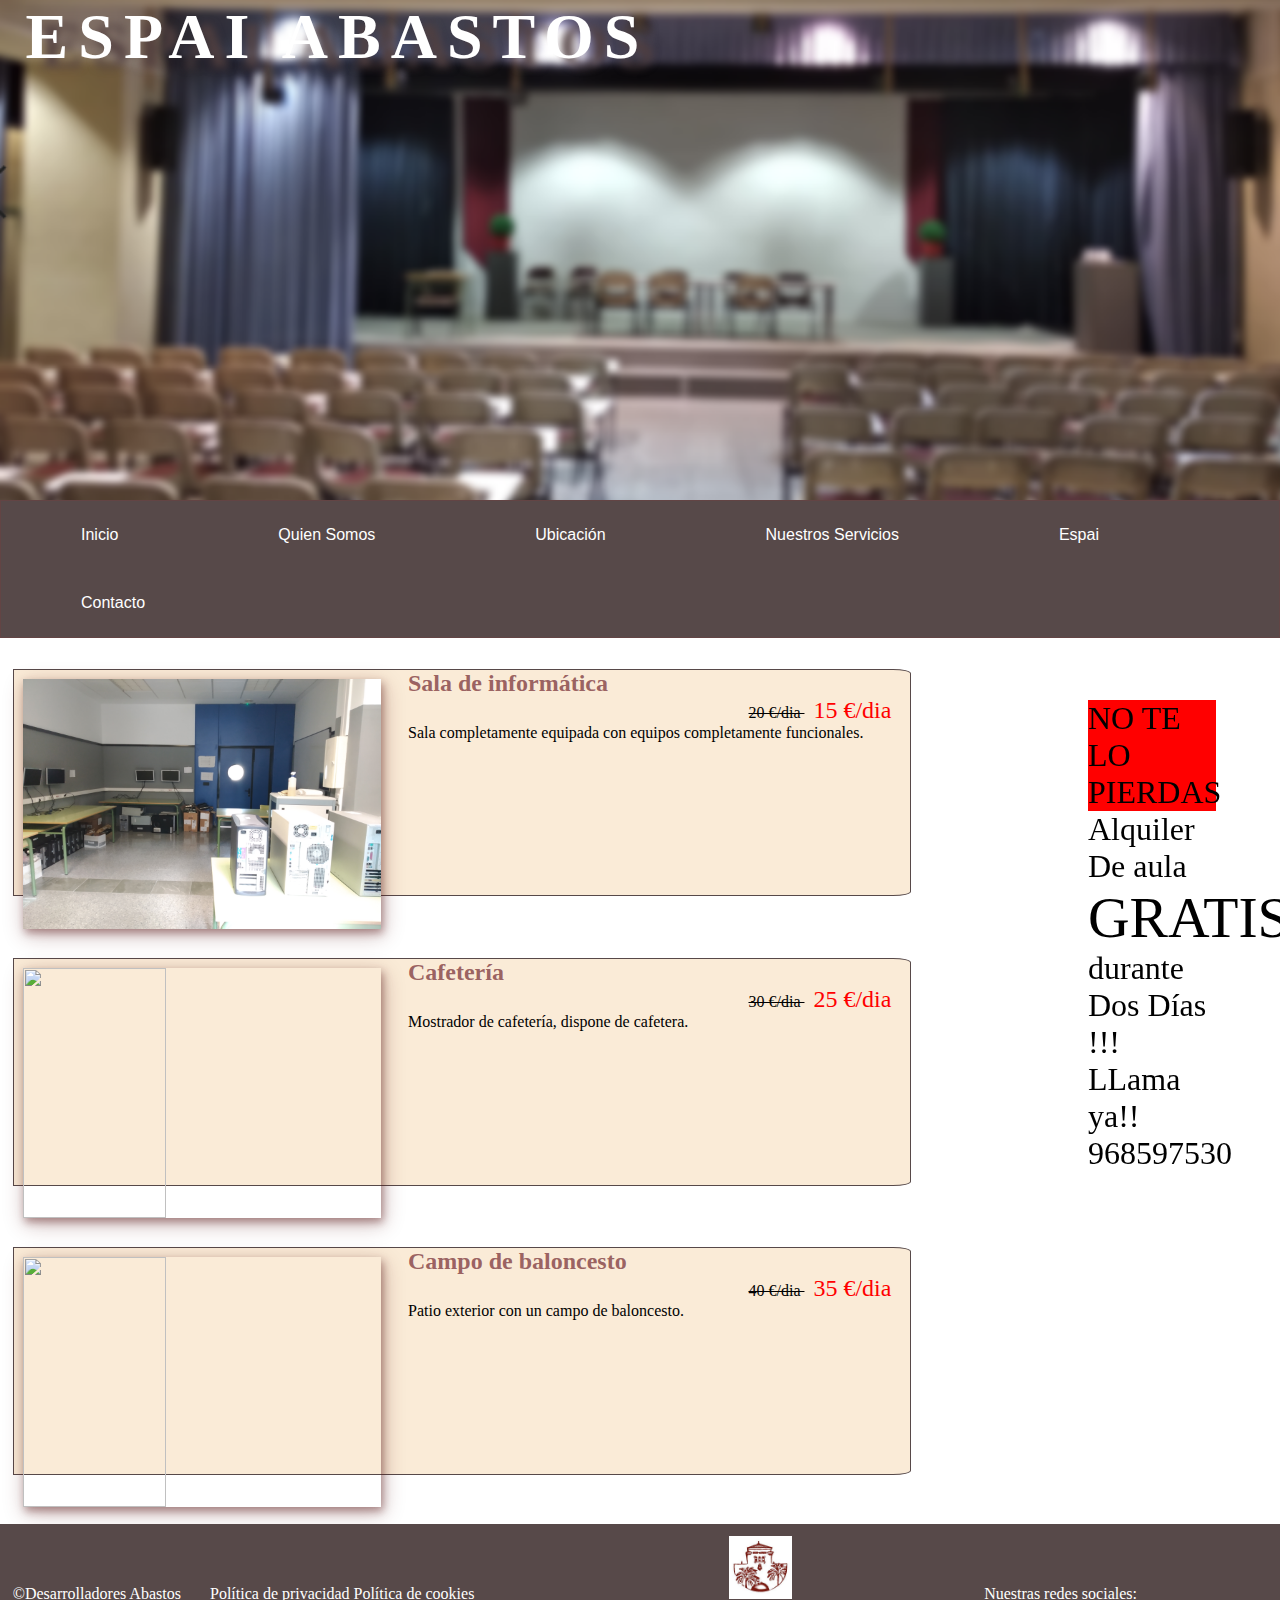
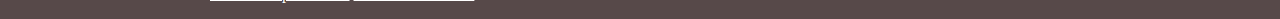
==== index.html @ 72f90120 "wissal" ====
<!DOCTYPE html>
<!-- wissal tebi  -->

<html lang="es">

<head>
    <meta charset="utf-8" />
    <meta http-equiv="X-UA-Compatible" content="IE=edge">
    <title>Espai Abastos</title>
    <meta name="viewport" content="width=device-width, initial-scale=1">
    <link rel="stylesheet" href="https://use.fontawesome.com/releases/v5.6.3/css/all.css"
        integrity="sha384-UHRtZLI+pbxtHCWp1t77Bi1L4ZtiqrqD80Kn4Z8NTSRyMA2Fd33n5dQ8lWUE00s/" crossorigin="anonymous">
    <link rel="stylesheet" type="text/css" media="screen" href="main.css" />
    <script src="main.js"></script>
    <link rel="stylesheet" href="style.css">
    <style>

    </style>
</head>

<body>
    <header>
 
        <h1 >ESPAI ABASTOS </h1>

    </header>

        <nav>
            <div id="header">
                <ul class="nav">
                    <li><a href="index.html">Inicio</a></li>
                    
                    <li><a href="quiensomos.html">Quien Somos</a></li>
                    
                    <li><a href="ubicacion.html">Ubicación</a> </li>
        
                    <li><a href="servicios.html">Nuestros Servicios</a> </li>
        
                    <li><a href="espai.html">Espai </a> </li>
        
                    <li><a href="contacto.html">Contacto</a> </li>
            </div>
        </nav>
    <!--Contenido principal:Ofertas Diana-->
    <br>
    <main id="ofertas">
        <div class="oferta">    
                <img class="sala" src="img/sala_informatica2.jpg">
                    <p><h2>Sala de informática </h2>
                        <span class="precios"><span class="antiguoPrec">20 €/dia </span> <span class="nuevoPrec"> 15 €/dia</span> </span>
                        <br>                     
                        <span class="descrip">Sala completamente equipada con equipos completamente funcionales.</span>
                    </p>
        
                </div>
                <br>
                <br>
                

        <div class="oferta">
            <img src="img/cocina_cafeteria.jpg">
            <p>
                <h2>Cafetería</h2>
                <span class="precios"><span class="antiguoPrec">30 €/dia </span> <span class="nuevoPrec"> 25 €/dia</span></span>
                <br>
                <span class="descrip">Mostrador de cafetería, dispone de cafetera.</span>
            </p>

        </div>
        <br>
        <br>
        
        <div class="oferta">
            <img src="img/patio_basquet.jpg">
            <p>
                <h2>Campo de baloncesto</h2>
                <span class="precios"><span class="antiguoPrec">40 €/dia </span> <span class="nuevoPrec"> 35 €/dia</span></span>
                <br>
                <span class="descrip">Patio exterior con un campo de baloncesto.</span>
            </p>
        </div>
        <br>
        <br>
        
    </main>
    <!--Aside wissal-->

    <aside class="aside">
      <p class="as">NO TE LO PIERDAS</p>
      <p>Alquiler De aula <span class="gran">GRATIS </span> durante Dos Días !!! LLama ya!! 968597530</p>
    </aside>
    <!--Footer Diana-->
  

    <footer>
        <p>
            <span class="copiright" title="Desarrollado por: Wissal Tebai, Enrique Pelayo, Diana Fajardo">&copy;Desarrolladores Abastos</span>
            <span class="politicas">
                <a href="https://www.aepd.es/agencia/politica-privacidad-aviso-legal.html">Política de privacidad</a>
                <a href="https://www.endesa.com/es/politica-de-cookies.html">Política de cookies</a>
            </span>
            <span class="logo"><img src="img/logoAbast.jpg"></span>
            <span class="redesSociales">
                Nuestras redes sociales:
                <a href="https://twitter.com/?lang=es"><i class="fab fa-twitter"></i></a>
                <a href="https://es-es.facebook.com/"><i class="fab fa-facebook"></i></a>
                <a href=""><i class="fab fa-google-plus-g"></i></a></span>
                
                
        </p>
        
        
    </footer>
    </body>
  
</html>
---- style.css ----
@charset "utf-8";

/* ***********Estilos generales ********************************************/
* {
    margin:0px;
    padding:0px;
}
img{
	width: 90%;
	height:250px;
}
    table{
        border: #2567A1;
	}
	
/* Encabezado */
header{
    background-image:   url("img/salon1.png") ;
    background-repeat: no-repeat ;
    background-size: cover;
 
    font-weight: 100%;
    height: 500px;
}
.abast{
    width: 10%;
    height: 100px;
    text-align: right;
    position: relative;
    border:1px solid rgb(87, 73, 73);

    margin-top: 0%;
    margin-left: 90%;
    border-radius: 0% 2% 2% 0%; 
    

}
/* imagen y texto  */
.salon{
width: 100%;
height: 300px;

}
h1 {
    font-size:400%;
    font-weight: bold;
    letter-spacing: 10px;
     margin-left: 2%;
    text-shadow: rgb(82, 64, 64) 15px 9px 9px;
    text-transform: uppercase;
    color: white;
    margin-top: %;
    
  }
#header {
    margin:auto;
    width:100%;
    font-family:Arial, Helvetica, sans-serif;
    background-color:rgb(87, 73, 73);
}

/* Lista-navegador */
nav{
    position:sticky;
    top:0;
    width: 100%;
    
}
ul{
    list-style:none;
    overflow: hidden;
    border : 1px solid rgba(100, 68, 68, 0.932);
}
.nav li a {
    background-color: rgb(87, 73, 73);
    color:rgb(255, 255, 255);
    font-family: inherit;
   
    text-decoration:none;
    font-size: 100%;
    padding:25px 80px;
	display:block; 
	float:left;
	
}

.nav li a:hover {
    background-color:rgba(212, 188, 155, 0.829);
}
/* Ofertas*/
.oferta {
    width:70%;
    height: 70%;
    clear:both;
    border:1px solid rgb(87, 73, 73);
    padding-bottom: 12%;
    margin:1%;
    border-radius: 0% 2% 2% 0%; 
    background-color: antiquewhite;
}

.oferta img{
    width:40%;
    height: ;
    box-shadow:
	2px 4px 8px 0 rgba(87,20,20,0.4),
	2px 6px 20px 0 rgba(87,20,20,0.3);
}
.oferta img,.oferta p{
    float:left;
    margin:1%;
}
.oferta h2{
    color:rgba(146, 86, 86, 0.922);
}
.precios{
    margin-left: 40%;
}
.antiguoPrec{
    text-decoration: line-through;
}
.nuevoPrec{
    font-size: 150%;
    color:red;
    margin-left: 1%;
}

/* ***************Aside************* */
aside{
    color: black;
   
    font-size: 200%;
    width: 10%;
    height: 20px;
    margin-left:85%;
    position:absolute;
    top: 700px;
    
}

.as{
    background-color: red;
}

.gran{
    font-size: 180%;
}


/* ***************Contenido Quien Somos************* */
.titulo{
color: black;
font-size:200%;
font-weight: bold;
letter-spacing: 8px;
 margin-left: 2%;
text-shadow: rgb(82, 64, 64) 3px 3px 3px;
text-transform: uppercase;
;
margin-top: 2%;
}
body.som{
background-color: rgb(245, 237, 215);
}
.speech-bubble {
    background: rgb(201, 182, 141);
    color: #FFF; 
    font-family: Arial, Sans-serif;
    font-size: 12px;
    padding: 20px 10px 10px 10px;
    text-align : center;
    width: 500px;
    height: 500px;
    -moz-border-radius: px;
    -webkit-border-radius: 10px;
    border-radius: 10px;
    font-size: 100%;
}
.somos{
    font-size: 150%;
    font-style: oblique;
    font-family: Cambria, Cochin, Georgia, Times, 'Times New Roman', serif;
}
ul.ok{
    color: black;
    border:5px rgb(65, 44, 44) solid;
    
    
}


/* *******************Footer******************* */
footer{
    position:sticky;
    clear: both;
    background-color: rgb(87, 73, 73);
    color:white;
    padding:1%;
}
footer a{
    color:white;

    
}
footer img{
    width:5%;
    height: 5%;
    margin-left:20%;
}
.politicas{
    margin-left:2%;
}
.redesSociales{
    margin-left:15%;
    
}
.fab{
    font-size: 170%;
    margin:1%;   
}
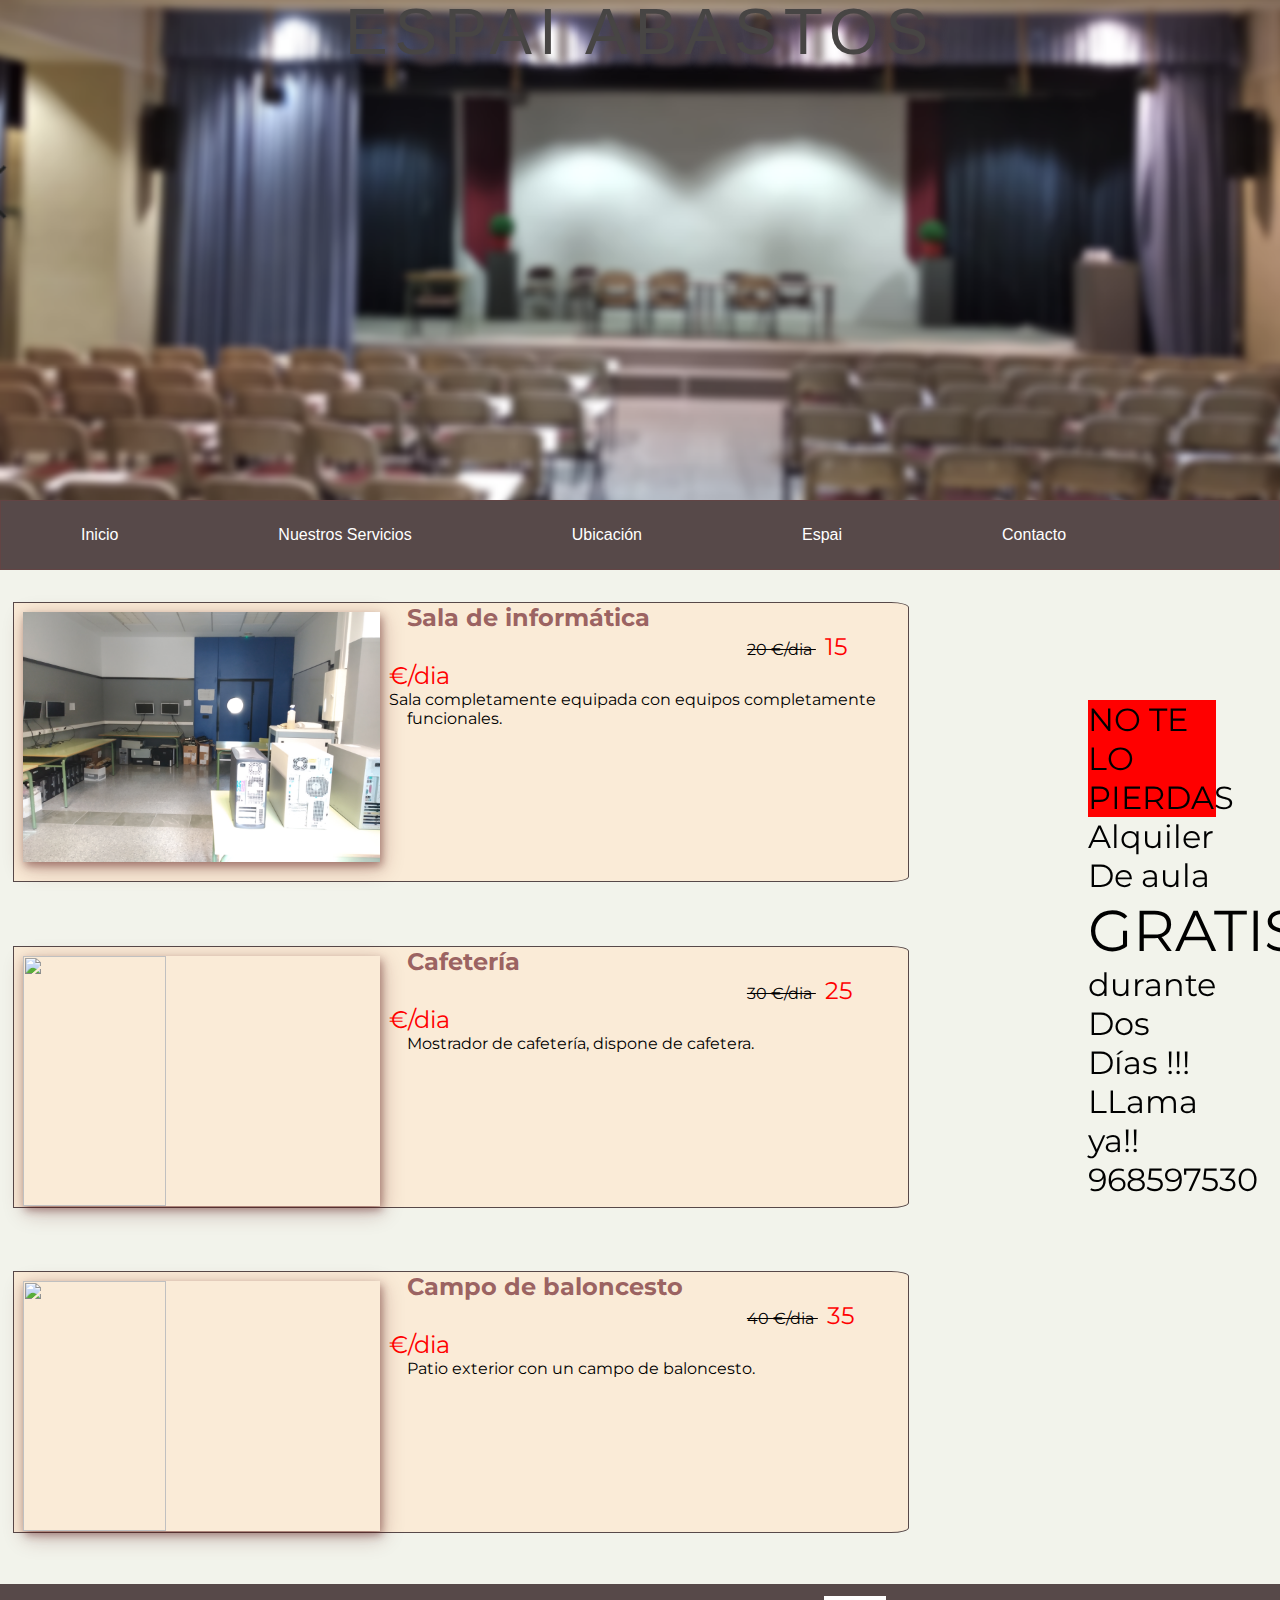
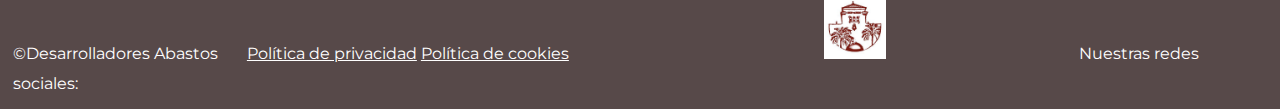
==== commit ce518c38: "Wissal falta terminar" ====
--- a/index.html
+++ b/index.html
@@ -20,48 +20,49 @@
 
 <body>
     <header>
- 
-        <h1 >ESPAI ABASTOS </h1>
+
+        <h1>ESPAI ABASTOS </h1>
 
     </header>
 
-        <nav>
-            <div id="header">
-                <ul class="nav">
-                    <li><a href="index.html">Inicio</a></li>
-                    
-                    <li><a href="quiensomos.html">Quien Somos</a></li>
-                    
-                    <li><a href="ubicacion.html">Ubicación</a> </li>
-        
-                    <li><a href="servicios.html">Nuestros Servicios</a> </li>
-        
-                    <li><a href="espai.html">Espai </a> </li>
-        
-                    <li><a href="contacto.html">Contacto</a> </li>
-            </div>
-        </nav>
+    <nav>
+        <div id="header">
+            <ul class="nav">
+                <li><a href="index.html">Inicio</a></li>
+
+                <li><a href="quiensomos.html">Nuestros Servicios</a></li>
+
+                <li><a href="ubicacion.html">Ubicación</a> </li>
+
+                <li><a href="espai.html">Espai </a> </li>
+
+                <li><a href="contacto.html">Contacto</a> </li>
+        </div>
+    </nav>
     <!--Contenido principal:Ofertas Diana-->
     <br>
     <main id="ofertas">
-        <div class="oferta">    
-                <img class="sala" src="img/sala_informatica2.jpg">
-                    <p><h2>Sala de informática </h2>
-                        <span class="precios"><span class="antiguoPrec">20 €/dia </span> <span class="nuevoPrec"> 15 €/dia</span> </span>
-                        <br>                     
-                        <span class="descrip">Sala completamente equipada con equipos completamente funcionales.</span>
-                    </p>
-        
-                </div>
+        <div class="oferta">
+            <img class="sala" src="img/sala_informatica2.jpg">
+            <p>
+                <h2>Sala de informática </h2>
+                <span class="precios"><span class="antiguoPrec">20 €/dia </span> <span class="nuevoPrec"> 15
+                        €/dia</span> </span>
                 <br>
-                <br>
-                
+                <span class="descrip">Sala completamente equipada con equipos completamente funcionales.</span>
+            </p>
+
+        </div>
+        <br>
+        <br>
+
 
         <div class="oferta">
             <img src="img/cocina_cafeteria.jpg">
             <p>
                 <h2>Cafetería</h2>
-                <span class="precios"><span class="antiguoPrec">30 €/dia </span> <span class="nuevoPrec"> 25 €/dia</span></span>
+                <span class="precios"><span class="antiguoPrec">30 €/dia </span> <span class="nuevoPrec"> 25
+                        €/dia</span></span>
                 <br>
                 <span class="descrip">Mostrador de cafetería, dispone de cafetera.</span>
             </p>
@@ -69,32 +70,35 @@
         </div>
         <br>
         <br>
-        
+
         <div class="oferta">
             <img src="img/patio_basquet.jpg">
             <p>
                 <h2>Campo de baloncesto</h2>
-                <span class="precios"><span class="antiguoPrec">40 €/dia </span> <span class="nuevoPrec"> 35 €/dia</span></span>
+                <span class="precios"><span class="antiguoPrec">40 €/dia </span> <span class="nuevoPrec"> 35
+                        €/dia</span></span>
                 <br>
                 <span class="descrip">Patio exterior con un campo de baloncesto.</span>
             </p>
         </div>
         <br>
         <br>
-        
+
     </main>
     <!--Aside wissal-->
 
     <aside class="aside">
-      <p class="as">NO TE LO PIERDAS</p>
-      <p>Alquiler De aula <span class="gran">GRATIS </span> durante Dos Días !!! LLama ya!! 968597530</p>
+        <p class="as">NO TE LO PIERDAS</p>
+        <p>Alquiler De aula <span class="gran">GRATIS </span> durante Dos Días !!! LLama ya!! 968597530</p>
     </aside>
     <!--Footer Diana-->
-  
+
 
     <footer>
         <p>
-            <span class="copiright" title="Desarrollado por: Wissal Tebai, Enrique Pelayo, Diana Fajardo">&copy;Desarrolladores Abastos</span>
+            <span class="copiright"
+                title="Desarrollado por: Wissal Tebai, Enrique Pelayo, Diana Fajardo">&copy;Desarrolladores
+                Abastos</span>
             <span class="politicas">
                 <a href="https://www.aepd.es/agencia/politica-privacidad-aviso-legal.html">Política de privacidad</a>
                 <a href="https://www.endesa.com/es/politica-de-cookies.html">Política de cookies</a>
@@ -105,14 +109,12 @@
                 <a href="https://twitter.com/?lang=es"><i class="fab fa-twitter"></i></a>
                 <a href="https://es-es.facebook.com/"><i class="fab fa-facebook"></i></a>
                 <a href=""><i class="fab fa-google-plus-g"></i></a></span>
-                
-                
+            <audio src="totheendsofthegalaxy.mp3" autoplay loop></audio>
+
         </p>
-        
-        
+
+
     </footer>
-    </body>
-  
-</html>
-   
+</body>
 
+</html>--- a/style.css
+++ b/style.css
@@ -1,4 +1,5 @@
 @charset "utf-8";
+@import url(https://fonts.googleapis.com/css?family=Montserrat:400,700);
 
 /* ***********Estilos generales ********************************************/
 * {
@@ -49,8 +50,6 @@
     text-shadow: rgb(82, 64, 64) 15px 9px 9px;
     text-transform: uppercase;
     color: white;
-    margin-top: %;
-    
   }
 #header {
     margin:auto;
@@ -101,7 +100,7 @@
 
 .oferta img{
     width:40%;
-    height: ;
+    /*¿Porque esto esta vacio?¿no seria mejor borrarlo directamente? Pues se quita y yau no hace falta preguntar, si algo molesta y no afecta en nada, fuera*/
     box-shadow:
 	2px 4px 8px 0 rgba(87,20,20,0.4),
 	2px 6px 20px 0 rgba(87,20,20,0.3);
@@ -175,6 +174,9 @@
     -webkit-border-radius: 10px;
     border-radius: 10px;
     font-size: 100%;
+    float:left;
+    margin-left: 10%;
+    margin-bottom: 5%;
 }
 .somos{
     font-size: 150%;
@@ -187,6 +189,428 @@
     
     
 }
+.speech-bubble a{
+  color:white;
+}
+.speech-bubble img{
+  
+}
+/* ***************Contenido Contacto***************** */
+
+html {
+  font-family: 'Montserrat', Arial, sans-serif;
+  -ms-text-size-adjust: 100%;
+  -webkit-text-size-adjust: 100%;
+}
+
+body {
+  background: #F2F3EB;
+}
+
+button {
+  overflow: visible;
+}
+
+button, select {
+  text-transform: none;
+}
+
+button, input, select, textarea {
+  color: #5A5A5A;
+  font: inherit;
+  margin: 0;
+}
+
+input {
+  line-height: normal;
+}
+
+textarea {
+  overflow: auto;
+}
+
+#container {
+  border: solid 3px #474544;
+  max-width: 768px;
+  margin: 60px auto;
+  position: relative;
+}
+
+form {
+  padding: 37.5px;
+  margin: 50px 0;
+}
+
+h1 {
+  color: #474544;
+  font-size: 32px;
+  font-weight: 700;
+  letter-spacing: 7px;
+  text-align: center;
+  text-transform: uppercase;
+}
+
+.underline {
+  border-bottom: solid 2px #474544;
+  margin: -0.512em auto;
+  width: 80px;
+}
+
+.icon_wrapper {
+  margin: 50px auto 0;
+  width: 100%;
+}
+
+.icon {
+  display: block;
+  fill: #474544;
+  height: 50px;
+  margin: 0 auto;
+  width: 50px;
+}
+
+.email {
+	float: right;
+	width: 45%;
+}
+
+input[type='text'], [type='email'], select, textarea {
+	background: none;
+  border: none;
+	border-bottom: solid 2px #474544;
+	color: #474544;
+	font-size: 1.000em;
+  font-weight: 400;
+  letter-spacing: 1px;
+	margin: 0em 0 1.875em 0;
+	padding: 0 0 0.875em 0;
+  text-transform: uppercase;
+	width: 100%;
+	-webkit-box-sizing: border-box;
+	-moz-box-sizing: border-box;
+	-ms-box-sizing: border-box;
+	-o-box-sizing: border-box;
+	box-sizing: border-box;
+	-webkit-transition: all 0.3s;
+	-moz-transition: all 0.3s;
+	-ms-transition: all 0.3s;
+	-o-transition: all 0.3s;
+	transition: all 0.3s;
+}
+
+input[type='text']:focus, [type='email']:focus, textarea:focus {
+	outline: none;
+	padding: 0 0 0.875em 0;
+}
+
+.message {
+	float: none;
+}
+
+.name {
+	float: left;
+	width: 45%;
+}
+
+select {
+  background: url('https://cdn4.iconfinder.com/data/icons/ionicons/512/icon-ios7-arrow-down-32.png') no-repeat right;
+  outline: none;
+  -moz-appearance: none;
+  -webkit-appearance: none;
+}
+
+select::-ms-expand {
+  display: none;
+}
+
+.subject {
+  width: 100%;
+}
+
+.telephone {
+  width: 100%;
+}
+
+textarea {
+	line-height: 150%;
+	height: 150px;
+	resize: none;
+  width: 100%;
+}
+
+::-webkit-input-placeholder {
+	color: #474544;
+}
+
+:-moz-placeholder { 
+	color: #474544;
+	opacity: 1;
+}
+
+::-moz-placeholder {
+	color: #474544;
+	opacity: 1;
+}
+
+:-ms-input-placeholder {
+	color: #474544;
+}
+
+#form_button {
+  background: none;
+  border: solid 2px #474544;
+  color: #474544;
+  cursor: pointer;
+  display: inline-block;
+  font-family: 'Helvetica', Arial, sans-serif;
+  font-size: 0.875em;
+  font-weight: bold;
+  outline: none;
+  padding: 20px 35px;
+  text-transform: uppercase;
+  -webkit-transition: all 0.3s;
+	-moz-transition: all 0.3s;
+	-ms-transition: all 0.3s;
+	-o-transition: all 0.3s;
+	transition: all 0.3s;
+}
+
+#form_button:hover {
+  background: #474544;
+  color: #F2F3EB;
+}
+
+@media screen and (max-width: 768px) {
+  #container {
+    margin: 20px auto;
+    width: 95%;
+  }
+}
+
+@media screen and (max-width: 480px) {
+  h1 {
+    font-size: 26px;
+  }
+  
+  .underline {
+    width: 68px;
+  }
+  
+  #form_button {
+    padding: 15px 25px;
+  }
+}
+
+@media screen and (max-width: 420px) {
+  h1 {
+    font-size: 18px;
+  }
+  
+  .icon {
+    height: 35px;
+    width: 35px;
+  }
+  
+  .underline {
+    width: 53px;
+  }
+  
+  input[type='text'], [type='email'], select, textarea {
+    font-size: 0.875em;
+  }
+}
+
+body {
+  margin: 0;
+  padding: 0;
+  font-family: 'montserrat', sans-serif;
+}
+
+.container {
+  position: absolute;
+  width: 100%;
+  top:150%;
+  transform: translateY(-50%);
+  text-align: center;
+}
+
+.content {
+  width: 220px;
+  height: 140px;
+  display: inline-block;
+  background: #3498db;
+  margin: 10px;
+  color: white;
+  position: relative;
+  cursor: pointer;
+}
+
+.content:hover i{
+  transform: translateY(-40px);
+}
+
+.content i {
+  position: absolute;
+  left: 0;
+  top: 0;
+  width: 100%;
+  height: 100%;
+  font-size: 30px;
+  line-height: 140px;
+  background: #34495e;
+  z-index: 1;
+  transition: transform 0.6s;
+}
+
+.content span {
+  position: absolute;
+  width: 100%;
+  left: 0;
+  bottom: 0;
+  padding: 10px 0;
+}
+
+/* ***********************Ubicacion ********************* */
+#donde h3{
+    font-size: 150%;
+    font-family:Arial, Helvetica, sans-serif;
+    color:rgb(87, 73, 73);
+}
+.infoDonde{
+   margin: 5% 10%;
+   float:left;
+   font-size: 150%;
+}
+.infoDonde ol li{
+  list-style: none;
+}
+.margin1{
+  margin-left: 5%;
+}
+
+
+
+
+/* ****************Espai******************* */
+
+.gallery {
+  display: flex;
+  flex-direction:row;
+  flex-wrap: wrap;
+  justify-content: flex-start;
+}
+
+.gallery img {
+  flex: 1 1 auto;
+  width: auto;
+  height: auto;
+  min-width: 200px;
+  max-height: 500px;
+  margin: 10px;
+  object-fit: cover; 
+  transition: transform .2s;
+}
+
+.gallery:hover img {
+  filter: blur(1px) brightness(.8) grayscale(.7);
+  transform: scale(.8);
+}
+
+.gallery img:hover {
+  filter: blur(0);
+  transform: scale(1);
+}
+
+.top {object-position: top;}
+.bottom {object-position: bottom;}
+.center {object-position: center;}
+.left {object-position: left;}
+.right {object-position:right;}
+
+
+
+
+
+.video-container {
+  height: 50vh;
+  position: relative;
+  overflow: hidden;
+  @media(min-width: 600px) {
+    height: 100vh;
+  }
+}
+
+video {
+  object-fit: cover;
+  position: absolute;
+  height: 100%;
+  width: 100%;
+  top: 0;
+  left: 0;
+}
+
+
+
+
+
+
+
+
+
+/*** A E S T H E T I C S ***/
+/***************************/
+
+* {
+  box-sizing: border-box;
+}
+
+
+
+
+.video-container:after {
+  content: '';
+  display: block;
+  height: 100%;
+  width: 100%;
+  position: absolute;
+  top: 0;
+  left: 0;
+  background: rgba(black, .2);
+  z-index: 1;
+}
+
+h1 {
+  text-transform: uppercase;
+  font-weight: 200;
+  margin: 0 0 1rem;
+  padding: 0;
+  line-height: 1;
+  font-family: Futura, Helvetica, sans-serif;
+  font-size: 5vw;
+    
+  }
+
+
+
+.callout {
+  position: relative;
+  display: flex;
+  justify-content: center;
+  align-items: center;
+  flex-direction: column;
+  height: 100%;
+  text-align: center;
+  position: relative;
+  z-index: 10;
+}
+
+
+  
+
+
+
+
+
 
 
 /* *******************Footer******************* */
@@ -196,11 +620,11 @@
     background-color: rgb(87, 73, 73);
     color:white;
     padding:1%;
+    clear:both;
+    
 }
 footer a{
-    color:white;
-
-    
+    color:white;  
 }
 footer img{
     width:5%;
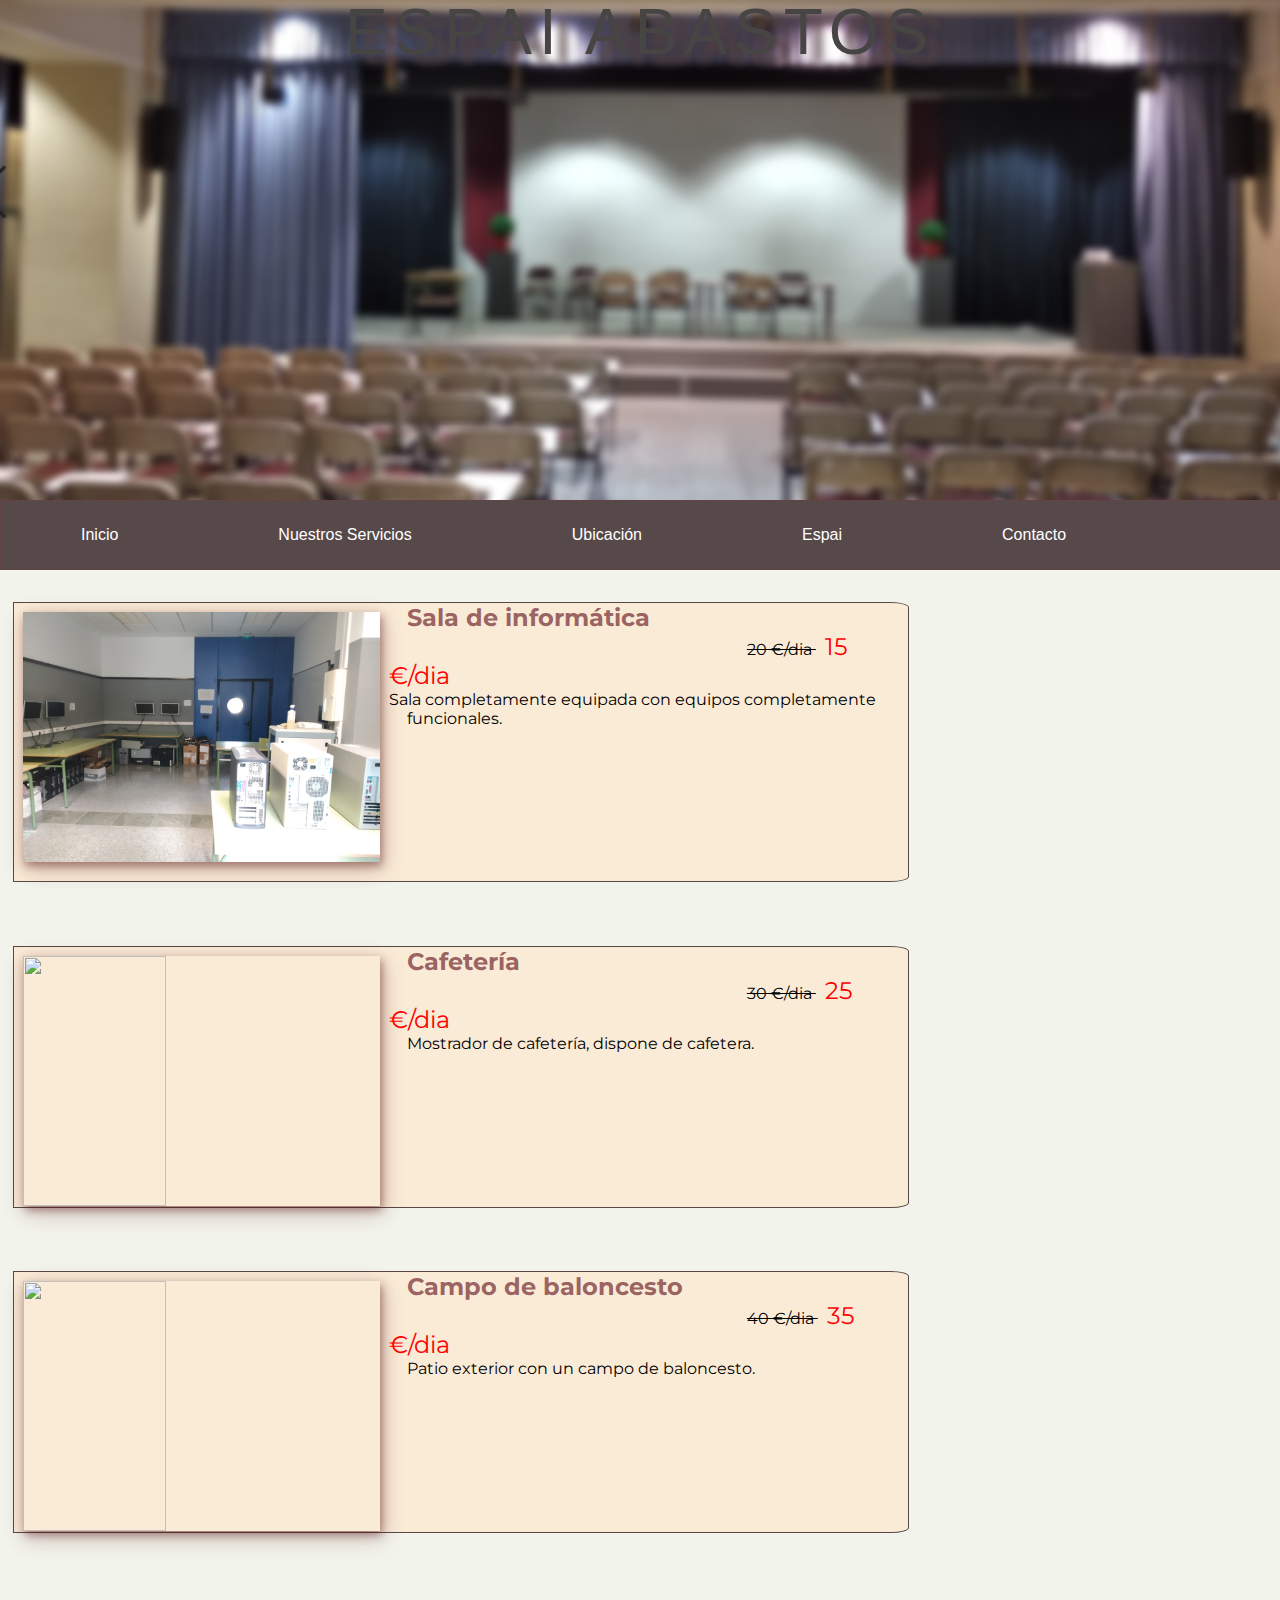
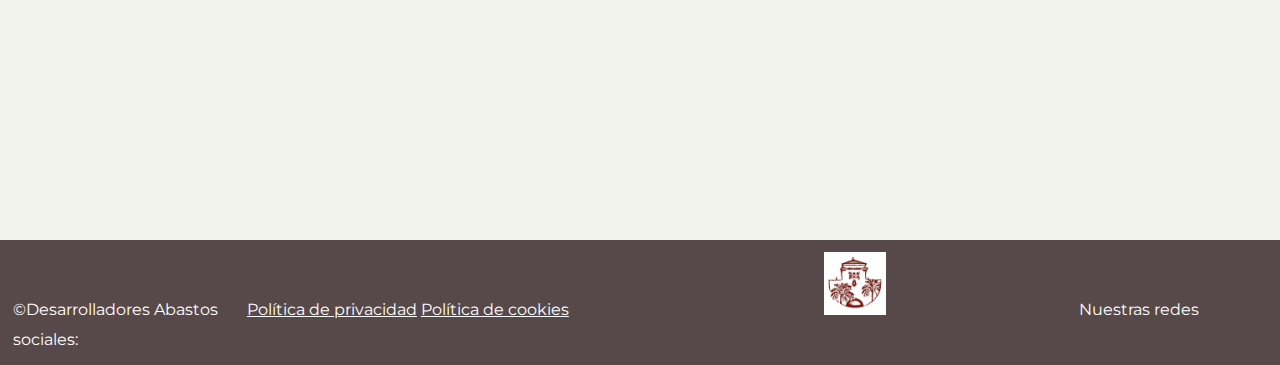
==== commit 2a097ad5: "wissal" ====
--- a/index.html
+++ b/index.html
@@ -87,10 +87,7 @@
     </main>
     <!--Aside wissal-->
 
-    <aside class="aside">
-        <p class="as">NO TE LO PIERDAS</p>
-        <p>Alquiler De aula <span class="gran">GRATIS </span> durante Dos Días !!! LLama ya!! 968597530</p>
-    </aside>
+   
     <!--Footer Diana-->
 
 
@@ -101,7 +98,9 @@
                 Abastos</span>
             <span class="politicas">
                 <a href="https://www.aepd.es/agencia/politica-privacidad-aviso-legal.html">Política de privacidad</a>
-                <a href="https://www.endesa.com/es/politica-de-cookies.html">Política de cookies</a>
+                <a href="https://www.endesa.com/es/polit
+       
+                ica-de-cookies.html">Política de cookies</a>
             </span>
             <span class="logo"><img src="img/logoAbast.jpg"></span>
             <span class="redesSociales">
--- a/style.css
+++ b/style.css
@@ -29,11 +29,9 @@
     text-align: right;
     position: relative;
     border:1px solid rgb(87, 73, 73);
-
     margin-top: 0%;
     margin-left: 90%;
     border-radius: 0% 2% 2% 0%; 
-    
 
 }
 /* imagen y texto  */
@@ -238,7 +236,7 @@
 
 form {
   padding: 37.5px;
-  margin: 50px 0;
+  margin: 0px 0;
 }
 
 h1 {
@@ -432,6 +430,7 @@
   top:150%;
   transform: translateY(-50%);
   text-align: center;
+  margin-top:20%;
 }
 
 .content {
@@ -443,6 +442,7 @@
   color: white;
   position: relative;
   cursor: pointer;
+  margin-top: 30%
 }
 
 .content:hover i{
@@ -605,12 +605,6 @@
 }
 
 
-  
-
-
-
-
-
 
 
 /* *******************Footer******************* */
@@ -621,6 +615,7 @@
     color:white;
     padding:1%;
     clear:both;
+    margin-top: 20%; 
     
 }
 footer a{
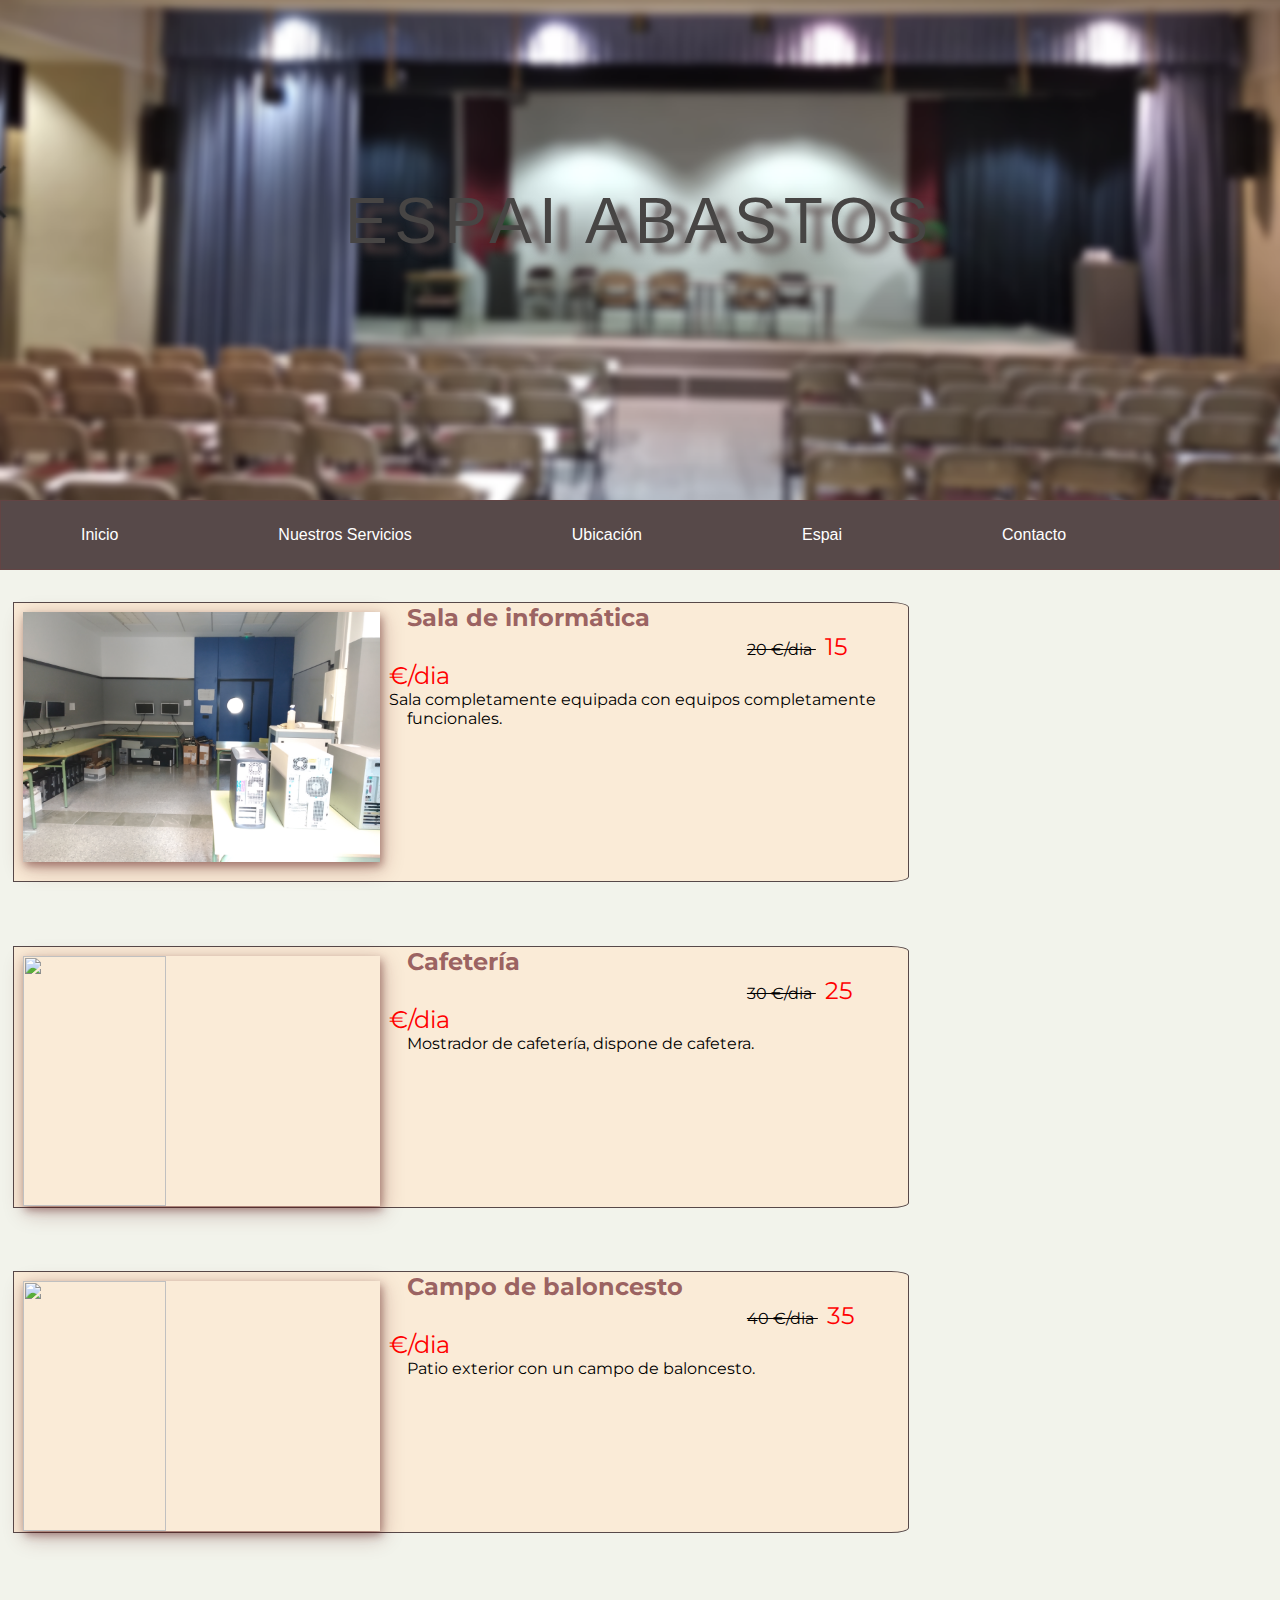
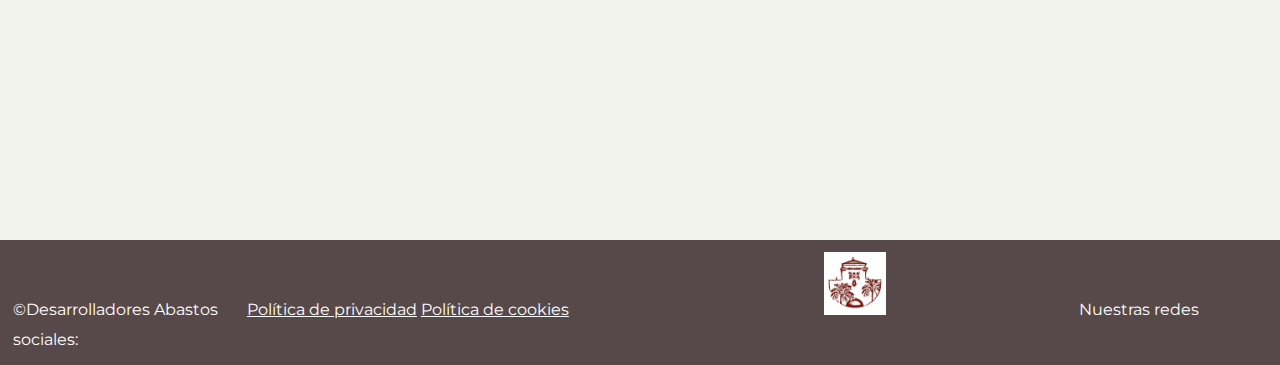
==== commit 36d8c768: "alineado" ====
--- a/index.html
+++ b/index.html
@@ -20,9 +20,9 @@
 
 <body>
     <header>
-
-        <h1>ESPAI ABASTOS </h1>
-
+        
+        <h1 class="abast">ESPAI ABASTOS </h1>
+        
     </header>
 
     <nav>
@@ -108,7 +108,7 @@
                 <a href="https://twitter.com/?lang=es"><i class="fab fa-twitter"></i></a>
                 <a href="https://es-es.facebook.com/"><i class="fab fa-facebook"></i></a>
                 <a href=""><i class="fab fa-google-plus-g"></i></a></span>
-            <audio src="totheendsofthegalaxy.mp3" autoplay loop></audio>
+        
 
         </p>
 
--- a/style.css
+++ b/style.css
@@ -1,5 +1,8 @@
 @charset "utf-8";
 @import url(https://fonts.googleapis.com/css?family=Montserrat:400,700);
+@import "compass/css3";
+@import "compass/reset";
+@import "compass/css3";
 
 /* ***********Estilos generales ********************************************/
 * {
@@ -19,21 +22,11 @@
     background-image:   url("img/salon1.png") ;
     background-repeat: no-repeat ;
     background-size: cover;
- 
     font-weight: 100%;
     height: 500px;
-}
-.abast{
-    width: 10%;
-    height: 100px;
-    text-align: right;
-    position: relative;
-    border:1px solid rgb(87, 73, 73);
-    margin-top: 0%;
-    margin-left: 90%;
-    border-radius: 0% 2% 2% 0%; 
-
-}
+    padding-top: 5cm;
+}
+
 /* imagen y texto  */
 .salon{
 width: 100%;
@@ -44,7 +37,7 @@
     font-size:400%;
     font-weight: bold;
     letter-spacing: 10px;
-     margin-left: 2%;
+    margin-left: 2%;
     text-shadow: rgb(82, 64, 64) 15px 9px 9px;
     text-transform: uppercase;
     color: white;
@@ -98,7 +91,6 @@
 
 .oferta img{
     width:40%;
-    /*¿Porque esto esta vacio?¿no seria mejor borrarlo directamente? Pues se quita y yau no hace falta preguntar, si algo molesta y no afecta en nada, fuera*/
     box-shadow:
 	2px 4px 8px 0 rgba(87,20,20,0.4),
 	2px 6px 20px 0 rgba(87,20,20,0.3);
@@ -190,9 +182,7 @@
 .speech-bubble a{
   color:white;
 }
-.speech-bubble img{
-  
-}
+
 /* ***************Contenido Contacto***************** */
 
 html {
@@ -550,13 +540,6 @@
 }
 
 
-
-
-
-
-
-
-
 /*** A E S T H E T I C S ***/
 /***************************/
 
@@ -603,10 +586,48 @@
   position: relative;
   z-index: 10;
 }
-
-
-
-
+/* *********reserva*************** */
+
+.form-group{
+  margin: 10%;
+background-color: rgb(248, 216, 175);
+border: rgb(110, 64, 2) 3px solid;
+}
+ .reserva{
+font-size: 300%;
+text-align: center;
+margin-top: 10%;
+ }
+ .escribe{
+   border: #006505 solid 2px;
+ }
+
+/* ***********Boton Reserva */
+
+
+.botonr{
+  text-decoration: none;
+  padding: 3px;
+  padding-left: 10px;
+  padding-right: 10px;
+  font-family: helvetica;
+  font-weight: 300;
+  height: 100px;
+  font-size: 30px;
+  width: 300px;
+  font-style: italic;
+  color: #006505;
+  background-color: #82b085;
+  border-radius: 15px;
+  border: 3px double #006505;
+  margin-left: 40%;
+
+}
+
+.botonr:hover{
+  opacity: 0.6;
+  text-decoration: none;
+}
 /* *******************Footer******************* */
 footer{
     position:sticky;
@@ -637,8 +658,3 @@
     font-size: 170%;
     margin:1%;   
 }
-
-
-
-
-
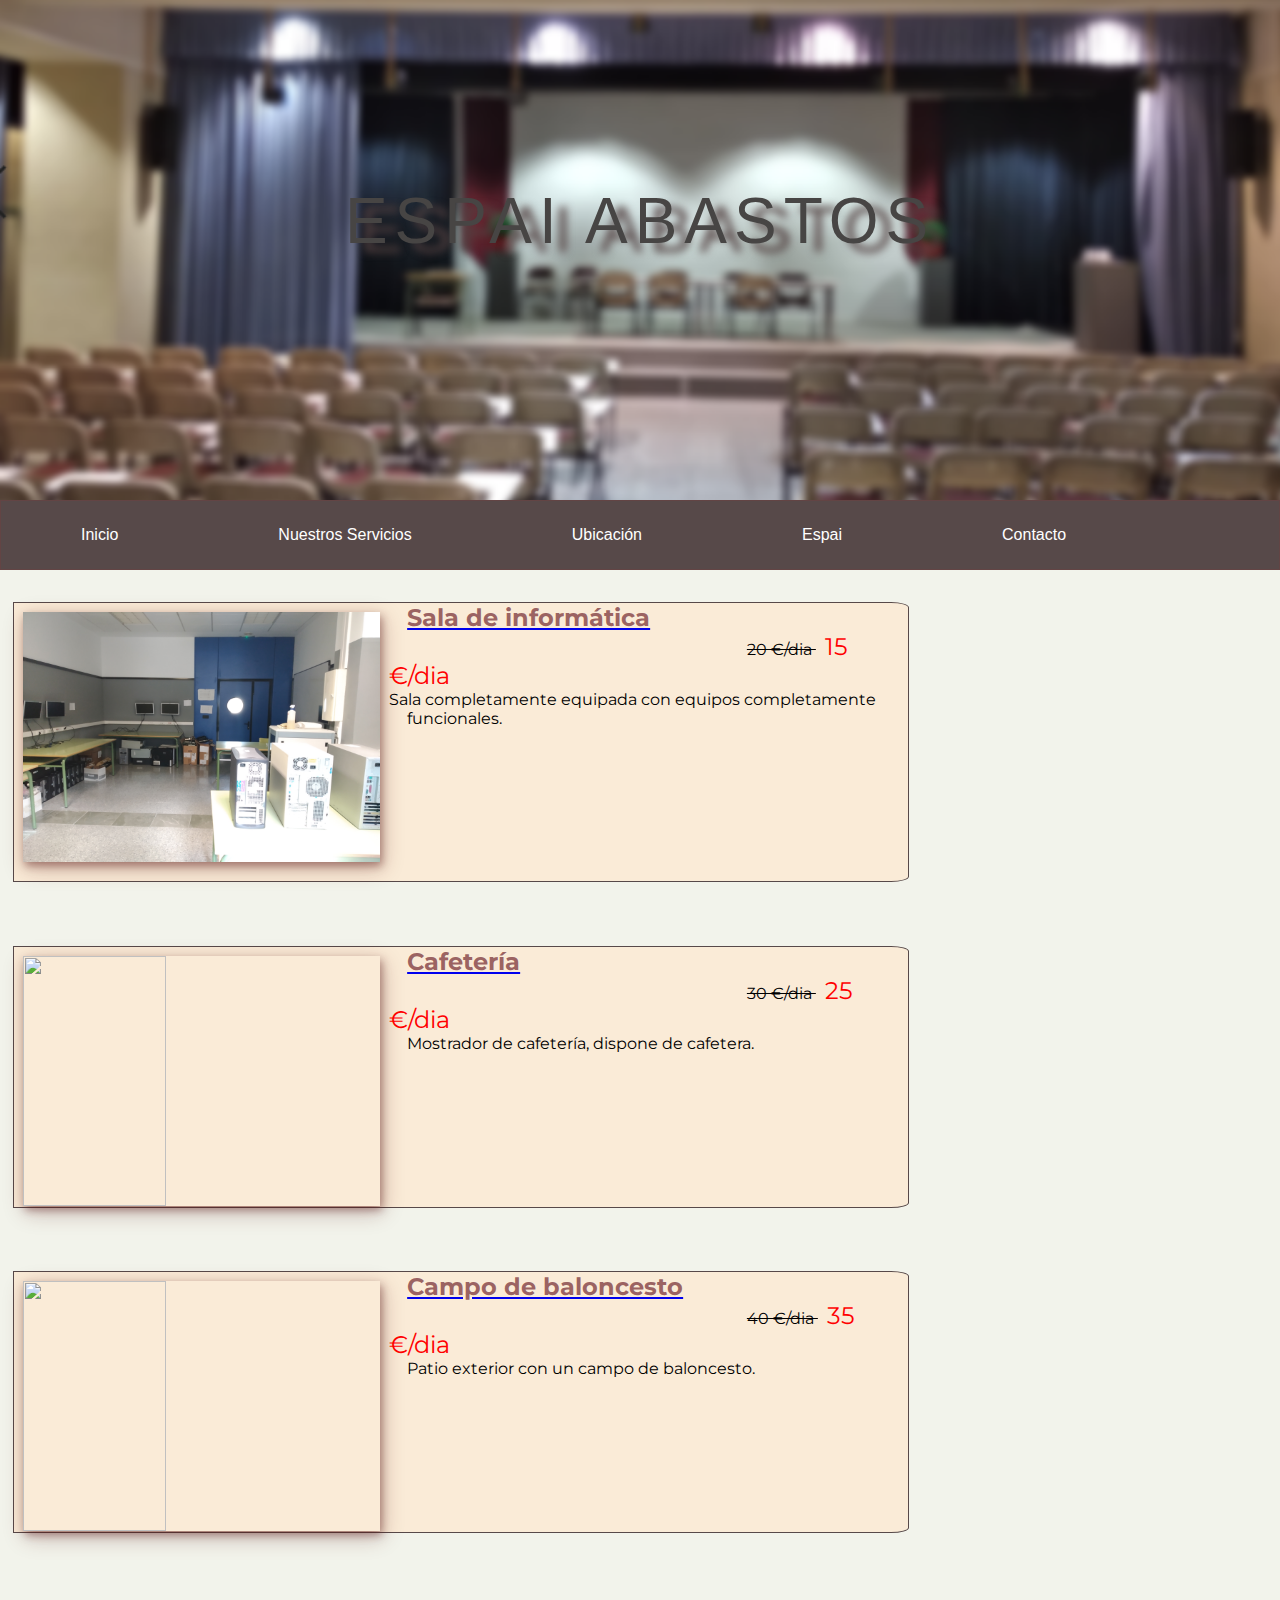
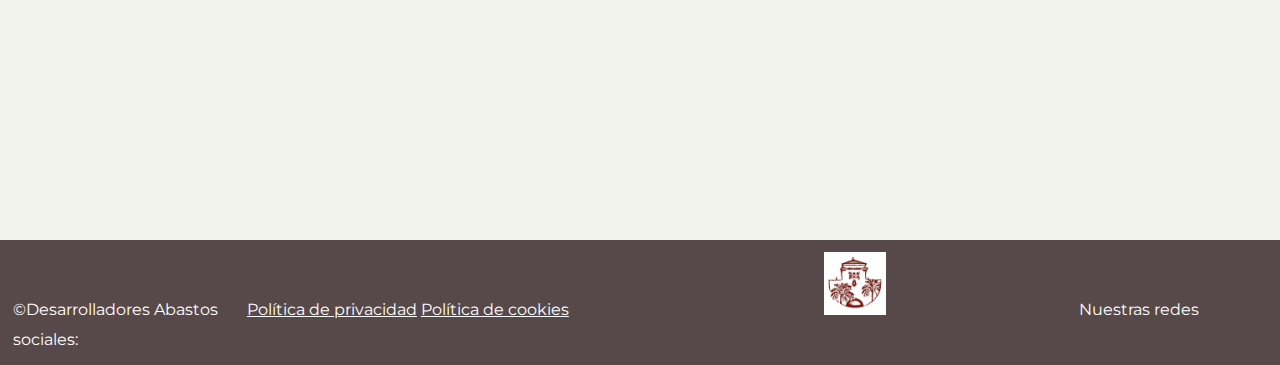
==== commit d432cdb8: "ajuste" ====
--- a/index.html
+++ b/index.html
@@ -43,9 +43,10 @@
     <br>
     <main id="ofertas">
         <div class="oferta">
+            <a href="espai.html#informatica1">
             <img class="sala" src="img/sala_informatica2.jpg">
             <p>
-                <h2>Sala de informática </h2>
+                <h2>Sala de informática </h2></a>
                 <span class="precios"><span class="antiguoPrec">20 €/dia </span> <span class="nuevoPrec"> 15
                         €/dia</span> </span>
                 <br>
@@ -57,10 +58,11 @@
         <br>
 
 
-        <div class="oferta">
-            <img src="img/cocina_cafeteria.jpg">
+       <div class="oferta">
+            <a href="espai.html#cafeteria">
+                <img src="img/cocina_cafeteria.jpg">
             <p>
-                <h2>Cafetería</h2>
+                <h2>Cafetería</h2></a>
                 <span class="precios"><span class="antiguoPrec">30 €/dia </span> <span class="nuevoPrec"> 25
                         €/dia</span></span>
                 <br>
@@ -72,9 +74,10 @@
         <br>
 
         <div class="oferta">
+            <a href="espai.html#basquet">
             <img src="img/patio_basquet.jpg">
             <p>
-                <h2>Campo de baloncesto</h2>
+                <h2>Campo de baloncesto</h2></a>
                 <span class="precios"><span class="antiguoPrec">40 €/dia </span> <span class="nuevoPrec"> 35
                         €/dia</span></span>
                 <br>
--- a/style.css
+++ b/style.css
@@ -489,6 +489,12 @@
   flex-wrap: wrap;
   justify-content: flex-start;
 }
+.link{
+  display: flex;
+  flex-direction: row;
+  flex-wrap: wrap;
+  justify-content: flex-start;
+}
 
 .gallery img {
   flex: 1 1 auto;
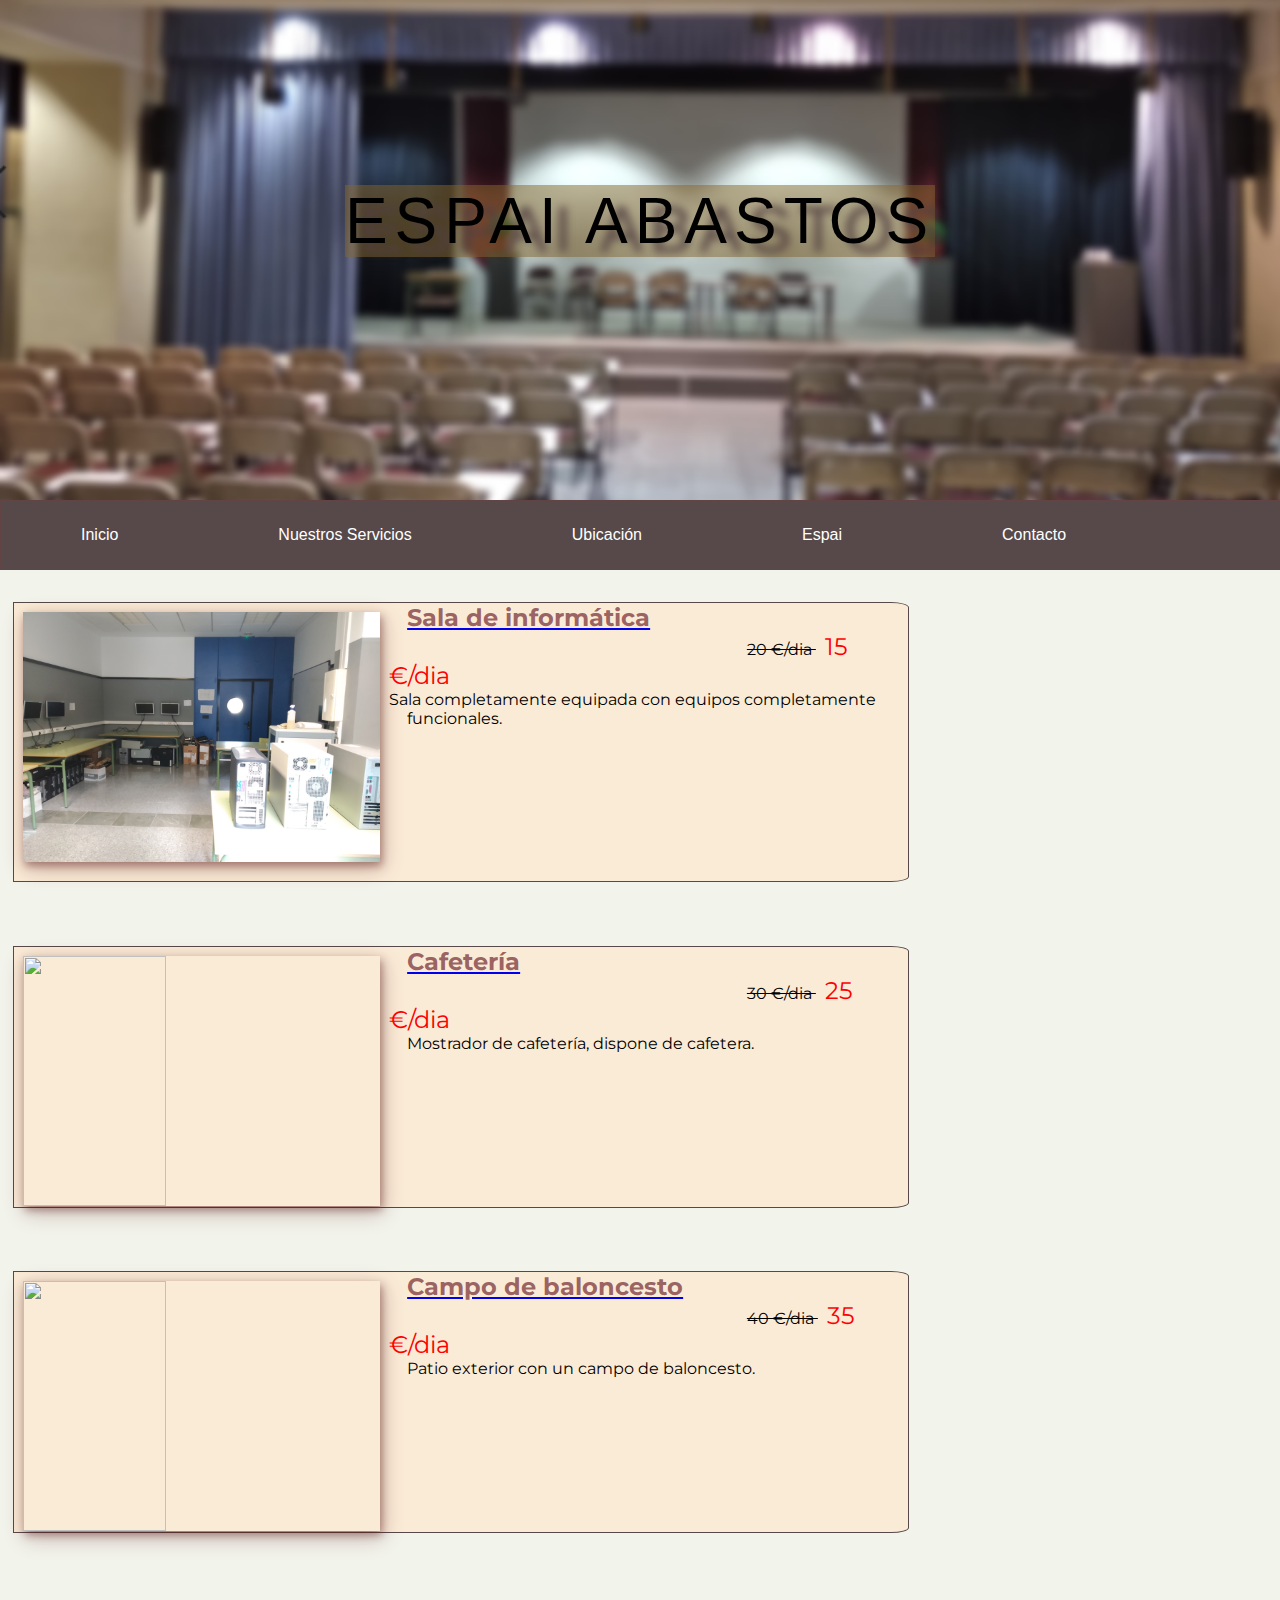
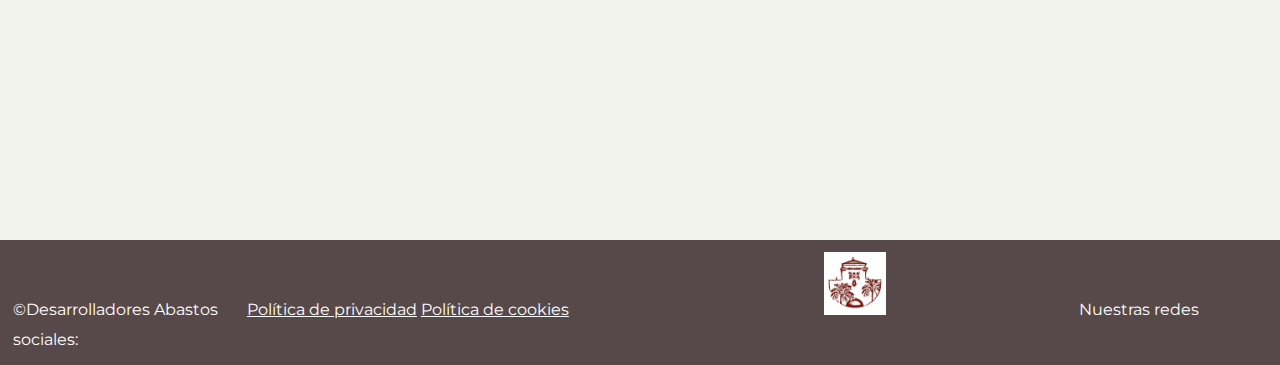
==== commit ae4ae9c6: "wissal terminada" ====
--- a/index.html
+++ b/index.html
@@ -21,7 +21,7 @@
 <body>
     <header>
         
-        <h1 class="abast">ESPAI ABASTOS </h1>
+   <h1 class="abast">  <mark>  ESPAI ABASTOS </mark>  </h1>
         
     </header>
 
--- a/style.css
+++ b/style.css
@@ -16,7 +16,10 @@
     table{
         border: #2567A1;
 	}
-	
+  
+  mark{
+    background-color: rgba(133, 101, 43, 0.5);
+  }
 /* Encabezado */
 header{
     background-image:   url("img/salon1.png") ;
